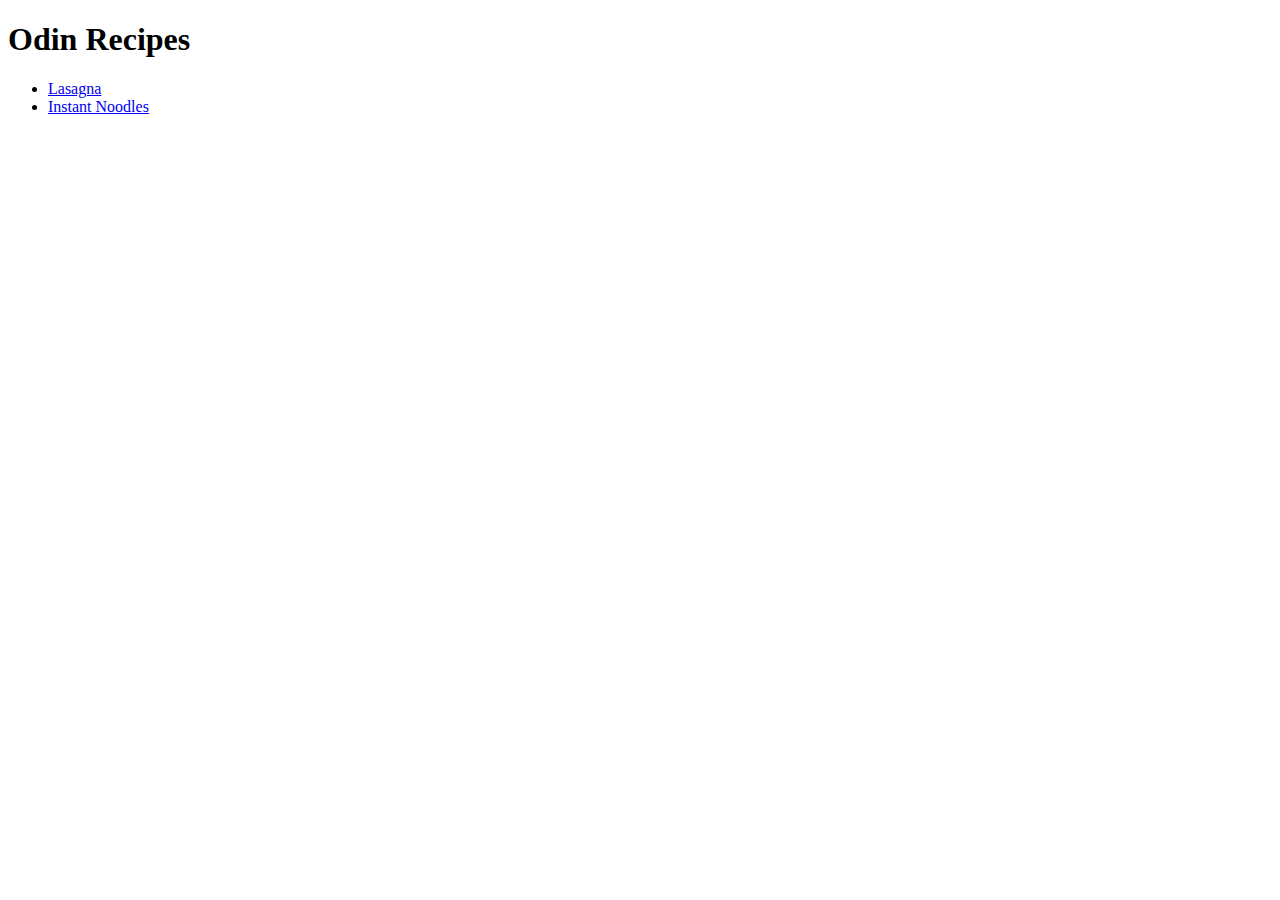
==== index.html @ 0d46979e "Added new instant noodles link to the homepage. Added content to the instant noodles page, added a l" ====
<!DOCTYPE html>
<html lang="en">
    <head>
        <meta charset="utf-8">
        <title>Homepage</title>
    </head>
<body>
    <h1>Odin Recipes</h1>
    <ul>
        <li> <a href="recipes/lasagna.html">Lasagna </a> </li>
        <li> <a href="recipes/instant-noodles.html">Instant Noodles</a> </li>
    </ul>
</body>
</html>
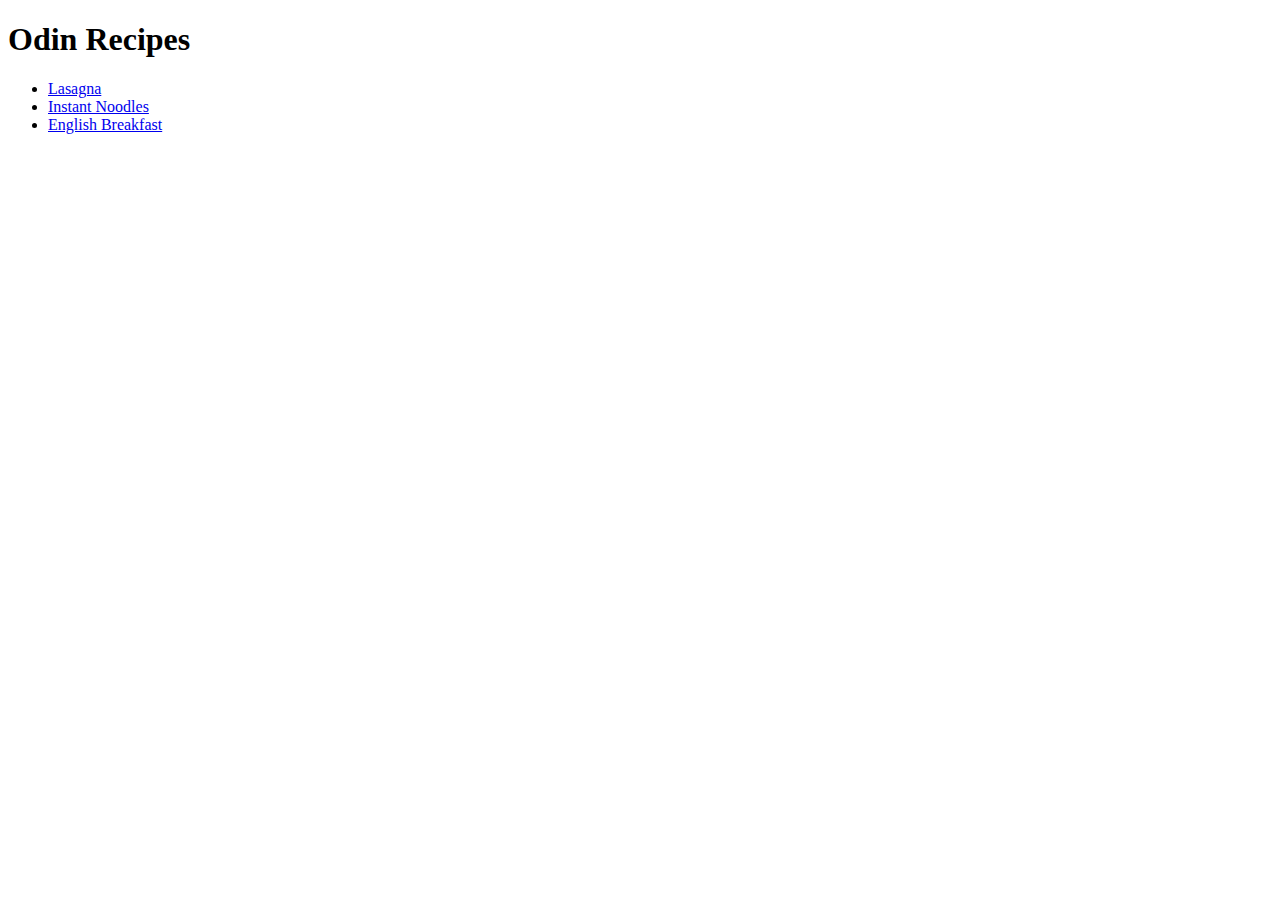
==== commit 006f1b6d: "Added an image of english breakfast in img. Added a link to english-breakfast on the homepage, added" ====
--- a/index.html
+++ b/index.html
@@ -9,6 +9,7 @@
     <ul>
         <li> <a href="recipes/lasagna.html">Lasagna </a> </li>
         <li> <a href="recipes/instant-noodles.html">Instant Noodles</a> </li>
+        <li> <a href="recipes/english-breakfast.html"> English Breakfast</a></li>
     </ul>
 </body>
 </html>
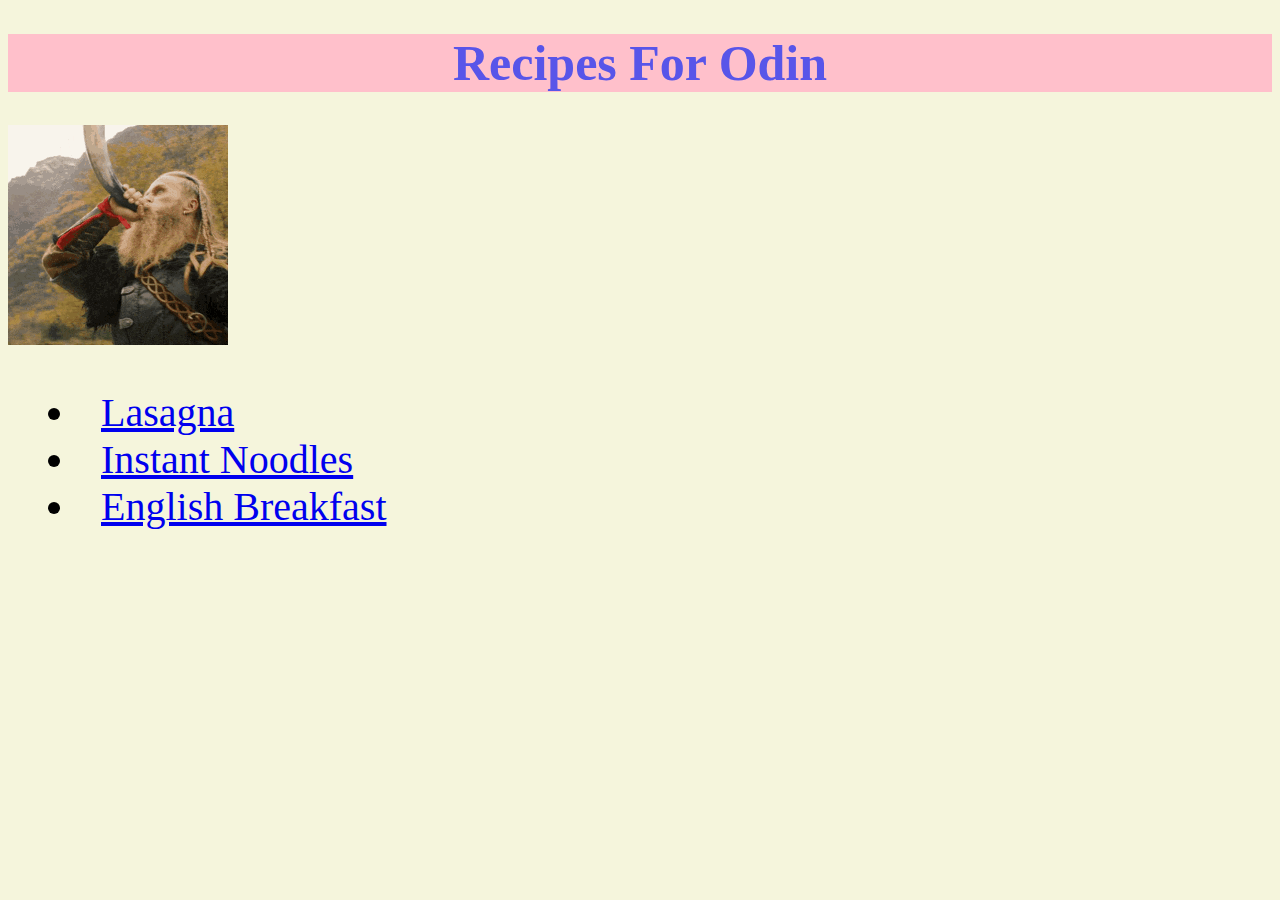
==== commit ca7a15fb: "Added color to home page and new font sizes/alignments. Also added a gif for the home page." ====
--- a/index.html
+++ b/index.html
@@ -2,14 +2,18 @@
 <html lang="en">
     <head>
         <meta charset="utf-8">
+        <link rel="stylesheet" href="style.css">
         <title>Homepage</title>
     </head>
-<body>
-    <h1>Odin Recipes</h1>
+<body style="background-color:beige;">
+    <h1 class="headline">Recipes For Odin</h1>
+    <img src="img/viking-horn.gif" alt="Viking blowing a horn">
+    <div id="main">
     <ul>
         <li> <a href="recipes/lasagna.html">Lasagna </a> </li>
         <li> <a href="recipes/instant-noodles.html">Instant Noodles</a> </li>
         <li> <a href="recipes/english-breakfast.html"> English Breakfast</a></li>
     </ul>
+    </div>
 </body>
 </html>
--- a/style.css
+++ b/style.css
@@ -0,0 +1,13 @@
+.headline{
+    text-align: center;
+    color:rgb(88, 85, 233);
+    background-color: pink;
+    font-size: 50px;
+}
+
+
+#main{
+    list-style-position: inside;
+    text-align: justify;
+    font-size: 40px;
+}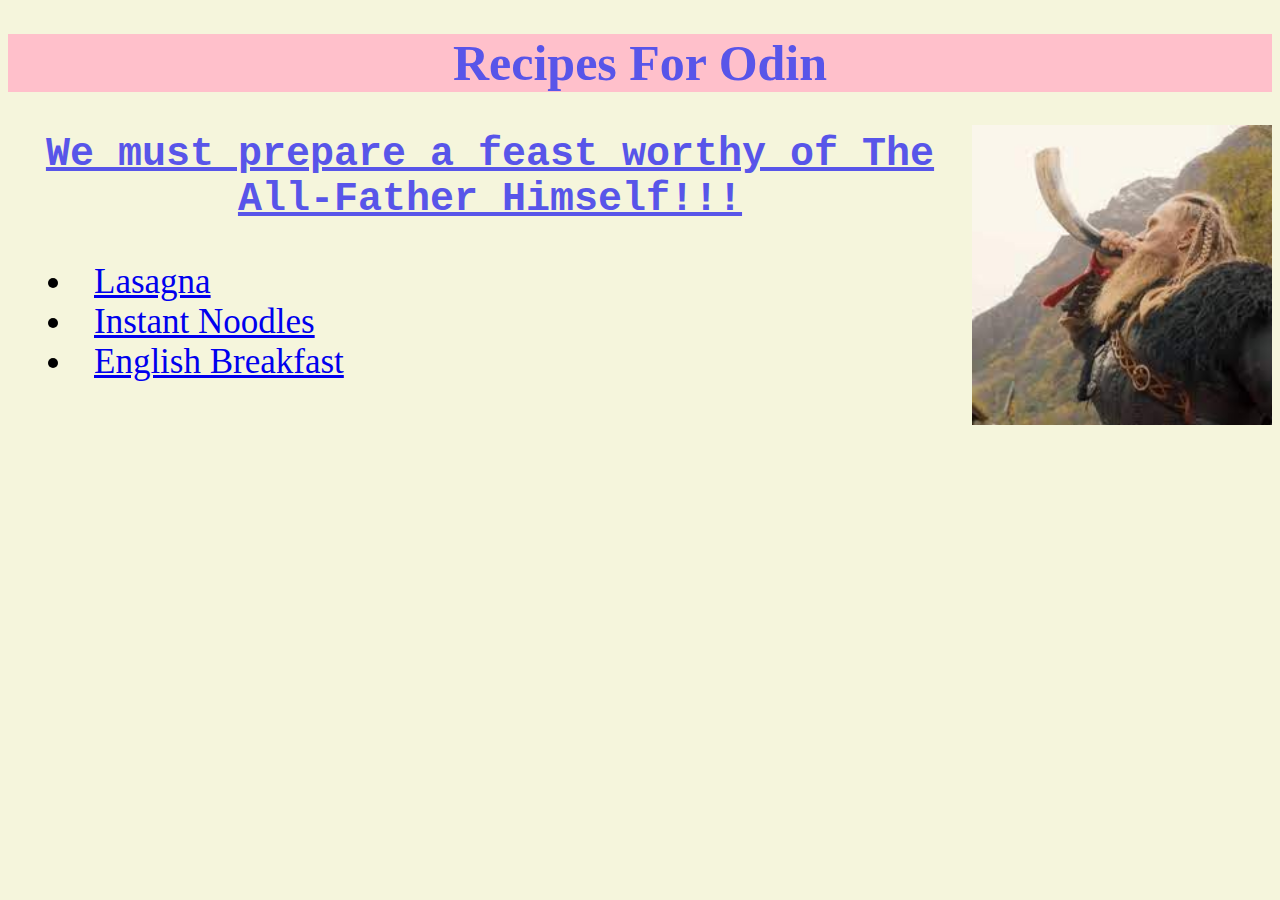
==== commit 728e9bdd: "Added horn blowing image onto the homepage and aligned the homepage subheading to center." ====
--- a/index.html
+++ b/index.html
@@ -7,8 +7,13 @@
     </head>
 <body style="background-color:beige;">
     <h1 class="headline">Recipes For Odin</h1>
-    <img src="img/viking-horn.gif" alt="Viking blowing a horn">
-    <div id="main">
+    <img class="image" src="img/horn-blowing.jpeg" alt="Viking blowing a horn">
+    <div class="sub-head">
+        <p>
+            We must prepare a feast worthy of The All-Father Himself!!!
+        </p>
+    </div>
+    <div class="main">
     <ul>
         <li> <a href="recipes/lasagna.html">Lasagna </a> </li>
         <li> <a href="recipes/instant-noodles.html">Instant Noodles</a> </li>
--- a/style.css
+++ b/style.css
@@ -5,9 +5,23 @@
     font-size: 50px;
 }
 
+.sub-head{
+font-size: 40px;
+font-family: 'Courier New', Courier, monospace;
+font-weight: 800;
+color:rgb(88, 85, 233);
+text-decoration: underline;
+text-align: center;
+}
 
-#main{
+.main{
     list-style-position: inside;
     text-align: justify;
-    font-size: 40px;
+    font-size: 35px;
+}
+
+.image {
+    width: 300px;
+    height: auto;
+    float:right;
 }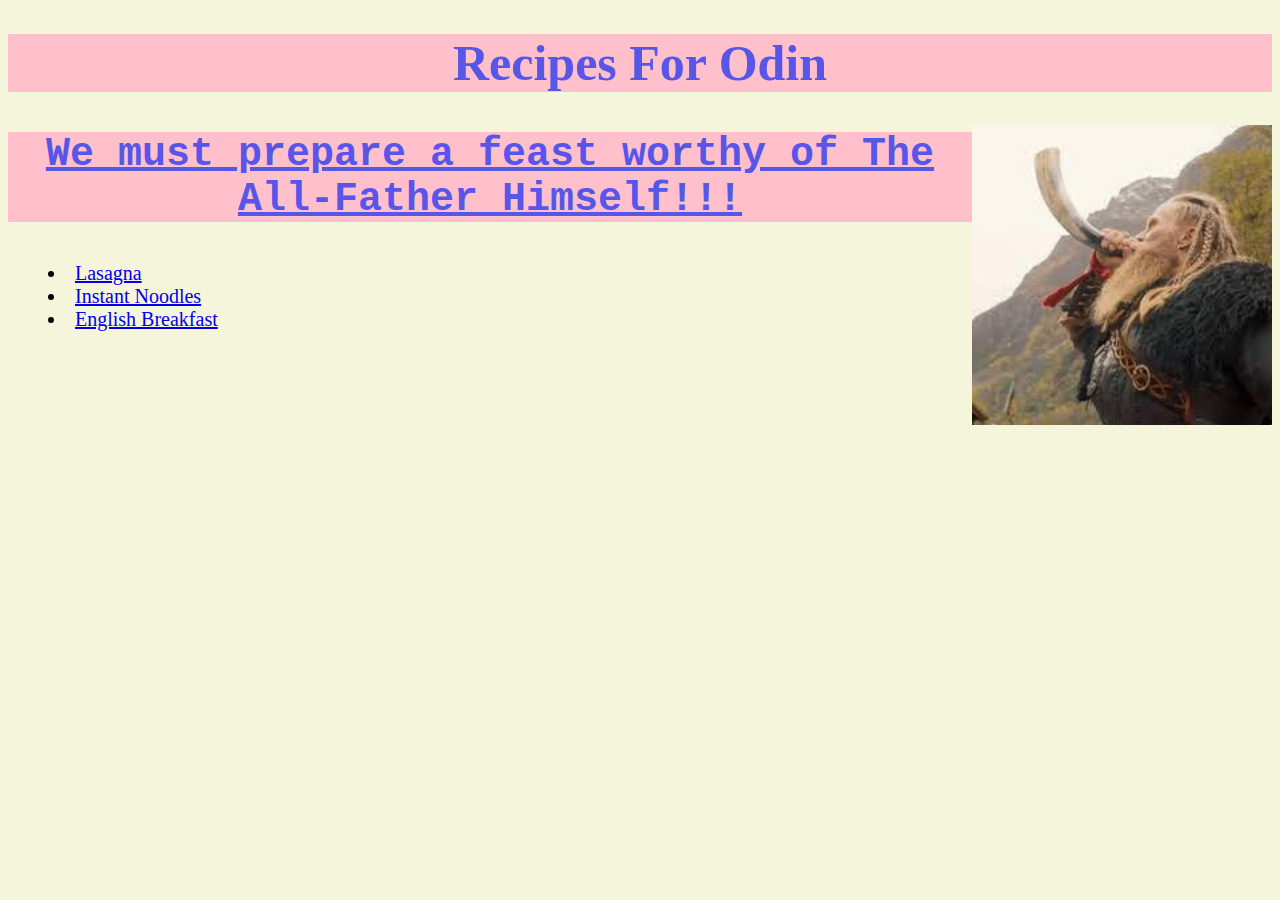
==== commit 6dc93ef4: "Styled the "lasagna" page to be similiar to the homepage. Added new garfield photo and baking ingred" ====
--- a/index.html
+++ b/index.html
@@ -13,7 +13,7 @@
             We must prepare a feast worthy of The All-Father Himself!!!
         </p>
     </div>
-    <div class="main">
+    <div class="main-list">
     <ul>
         <li> <a href="recipes/lasagna.html">Lasagna </a> </li>
         <li> <a href="recipes/instant-noodles.html">Instant Noodles</a> </li>
--- a/style.css
+++ b/style.css
@@ -13,15 +13,38 @@
 text-decoration: underline;
 text-align: center;
 }
+.sub-head,.lasagna{
+    color:rgb(88, 85, 233);
+    font-weight: 900;
+    background-color: rgb(255, 192, 203);
+}
 
-.main{
+.main-list{
     list-style-position: inside;
     text-align: justify;
-    font-size: 35px;
+    font-size: 20px;
 }
 
 .image {
     width: 300px;
     height: auto;
     float:right;
+}
+.intro{
+    font-size: 30px;
+    color: black;
+    font-weight: bold;
+    text-align: center ;
+}
+.header{
+    font-size: 30px;
+    font-style: italic;
+    text-decoration: solid underline;
+}
+#garfield{
+    display: block;
+    margin-left: auto;
+    margin-right: auto;
+    width: 30%;
+    height: auto;
 }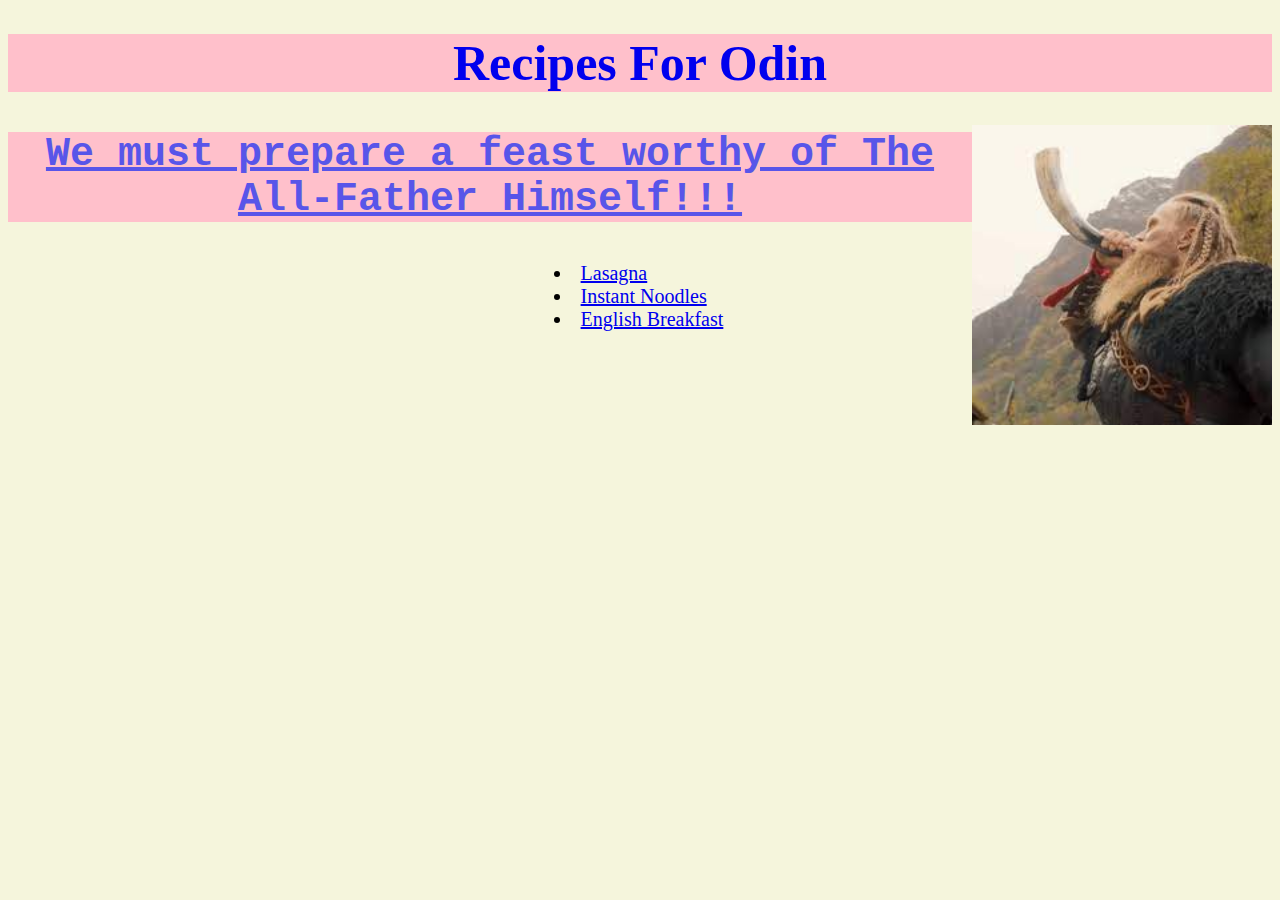
==== commit 37301816: "Hyperlinked the title page of lasagna and index to the homepage (index page). Centered the ingredien" ====
--- a/index.html
+++ b/index.html
@@ -6,8 +6,8 @@
         <title>Homepage</title>
     </head>
 <body style="background-color:beige;">
-    <h1 class="headline">Recipes For Odin</h1>
-    <img class="image" src="img/horn-blowing.jpeg" alt="Viking blowing a horn">
+    <h1 class="headline"> <a href="index.html" style="text-decoration: none;">Recipes For Odin </a></h1>
+    <img id="odin-horn" src="img/horn-blowing.jpeg" alt="Viking blowing a horn">
     <div class="sub-head">
         <p>
             We must prepare a feast worthy of The All-Father Himself!!!
--- a/style.css
+++ b/style.css
@@ -3,6 +3,7 @@
     color:rgb(88, 85, 233);
     background-color: pink;
     font-size: 50px;
+    text-decoration: none;
 }
 
 .sub-head{
@@ -20,12 +21,20 @@
 }
 
 .main-list{
+    margin-left:40%;
     list-style-position: inside;
-    text-align: justify;
     font-size: 20px;
+    
 }
 
-.image {
+.main-list.steps{
+    list-style-position: outside;
+    text-align: left;
+    line-height:45px;
+    margin-right:50%;
+    margin-left: 0%;
+}
+#odin-horn {
     width: 300px;
     height: auto;
     float:right;
@@ -40,6 +49,7 @@
     font-size: 30px;
     font-style: italic;
     text-decoration: solid underline;
+    text-align: center;
 }
 #garfield{
     display: block;
@@ -47,4 +57,11 @@
     margin-right: auto;
     width: 30%;
     height: auto;
+}
+#baking-img{
+    display: block;
+    margin-left: auto;
+    margin-right: auto;
+    width: auto;
+    height: auto;
 }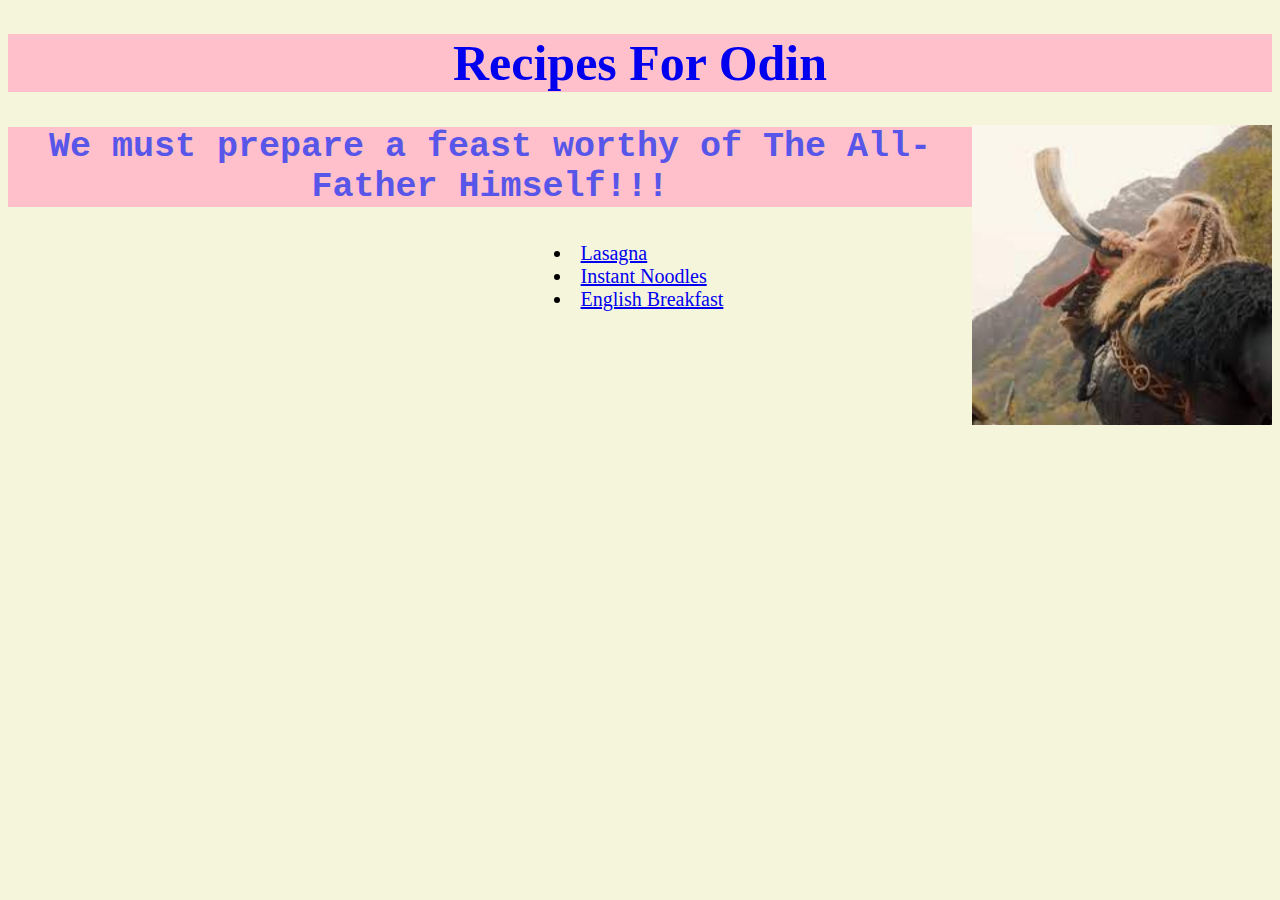
==== commit f97ee987: "Added muppet-chef gif and cutting-chef image to the lasagna page. Also changed the ingredients list " ====
--- a/index.html
+++ b/index.html
@@ -7,7 +7,7 @@
     </head>
 <body style="background-color:beige;">
     <h1 class="headline"> <a href="index.html" style="text-decoration: none;">Recipes For Odin </a></h1>
-    <img id="odin-horn" src="img/horn-blowing.jpeg" alt="Viking blowing a horn">
+    <img class="odin-horn" src="img/horn-blowing.jpeg" alt="Viking blowing a horn">
     <div class="sub-head">
         <p>
             We must prepare a feast worthy of The All-Father Himself!!!
--- a/style.css
+++ b/style.css
@@ -7,11 +7,10 @@
 }
 
 .sub-head{
-font-size: 40px;
+font-size: 35px;
 font-family: 'Courier New', Courier, monospace;
 font-weight: 800;
 color:rgb(88, 85, 233);
-text-decoration: underline;
 text-align: center;
 }
 .sub-head,.lasagna{
@@ -34,7 +33,15 @@
     margin-right:50%;
     margin-left: 0%;
 }
-#odin-horn {
+.main-list.one{
+    margin-right: 100px;
+    margin-left: 500px;
+    float: left;
+}
+.main-list.two{
+    margin-left: 900px;
+    }
+.odin-horn {
     width: 300px;
     height: auto;
     float:right;
@@ -45,11 +52,10 @@
     font-weight: bold;
     text-align: center ;
 }
-.header{
-    font-size: 30px;
+.headline.sub{
+    font-size: 40px;
     font-style: italic;
-    text-decoration: solid underline;
-    text-align: center;
+    
 }
 #garfield{
     display: block;
@@ -64,4 +70,17 @@
     margin-right: auto;
     width: auto;
     height: auto;
+}
+.muppet-chef{
+    width: auto;
+    height: auto;
+    margin-left: auto;
+    margin-right: auto;
+    margin-top: 100px;
+    float: right;
+}
+.cutting-chef{
+    width: auto;
+    height: 600px;
+    float: right;
 }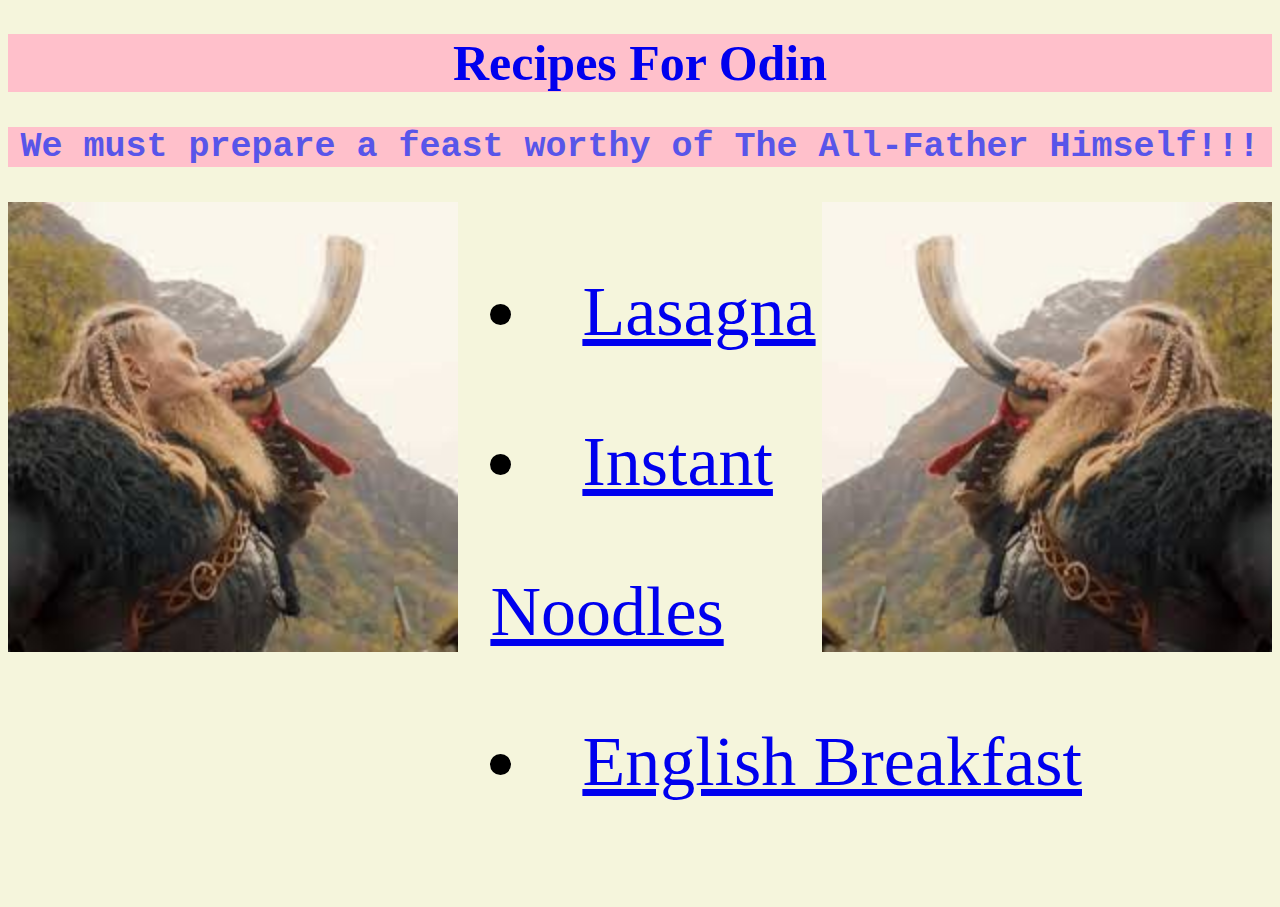
==== commit fd544111: "Styled English Breakfast page and homepage. Styled Eng-breakfast page in the same manner as the inst" ====
--- a/index.html
+++ b/index.html
@@ -7,14 +7,15 @@
     </head>
 <body style="background-color:beige;">
     <h1 class="headline"> <a href="index.html" style="text-decoration: none;">Recipes For Odin </a></h1>
-    <img class="odin-horn" src="img/horn-blowing.jpeg" alt="Viking blowing a horn">
-    <div class="sub-head">
-        <p>
+    <div>
+        <p class="sub-head">
             We must prepare a feast worthy of The All-Father Himself!!!
         </p>
     </div>
-    <div class="main-list">
-    <ul>
+    <img class="odin-horn flip" src="img/horn-blowing-flip.png" alt="Viking blowing a horn">
+    <img class="odin-horn" src="img/horn-blowing.jpeg" alt="Viking blowing a horn">
+    <div>
+    <ul class="main-list" id="home-list">
         <li> <a href="recipes/lasagna.html">Lasagna </a> </li>
         <li> <a href="recipes/instant-noodles.html">Instant Noodles</a> </li>
         <li> <a href="recipes/english-breakfast.html"> English Breakfast</a></li>
--- a/style.css
+++ b/style.css
@@ -25,7 +25,15 @@
     font-size: 20px;
     
 }
-
+#home-list{
+    margin-left: 35%;
+    font-size: 70px;
+    line-height: 150px;
+}
+#instant{
+    margin-left:600px;
+    line-height: 30px;
+}
 .main-list.steps{
     list-style-position: outside;
     text-align: left;
@@ -42,9 +50,12 @@
     margin-left: 900px;
     }
 .odin-horn {
-    width: 300px;
+    width: 450px;
     height: auto;
     float:right;
+}
+.odin-horn.flip{
+    float:left;
 }
 .intro{
     font-size: 30px;
@@ -57,12 +68,23 @@
     font-style: italic;
     
 }
-#garfield{
+.head-image{
     display: block;
     margin-left: auto;
     margin-right: auto;
+    
+}
+#garfield{
     width: 30%;
     height: auto;
+}
+#naruto{
+    width:20%;
+    height:auto;
+}
+#breakfast{
+    width:30%;
+    height:auto;
 }
 #baking-img{
     display: block;
@@ -83,4 +105,29 @@
     width: auto;
     height: 600px;
     float: right;
+}
+.ramen-bowl{
+ float: right;
+ width:300px;
+ height: auto;
+ margin-left: 200px;
+}
+.noodle-bowl{
+float: left;
+width: 350px;
+height: auto;
+}
+#eng-breakfast-list{
+margin-left: 500px;
+margin-right: 600px;
+}
+.union-jack{
+    float:left; 
+    height:auto;
+    width:auto;
+}
+.breakfast-pic{
+    float: right;
+    height: auto;
+    width: 450px;
 }